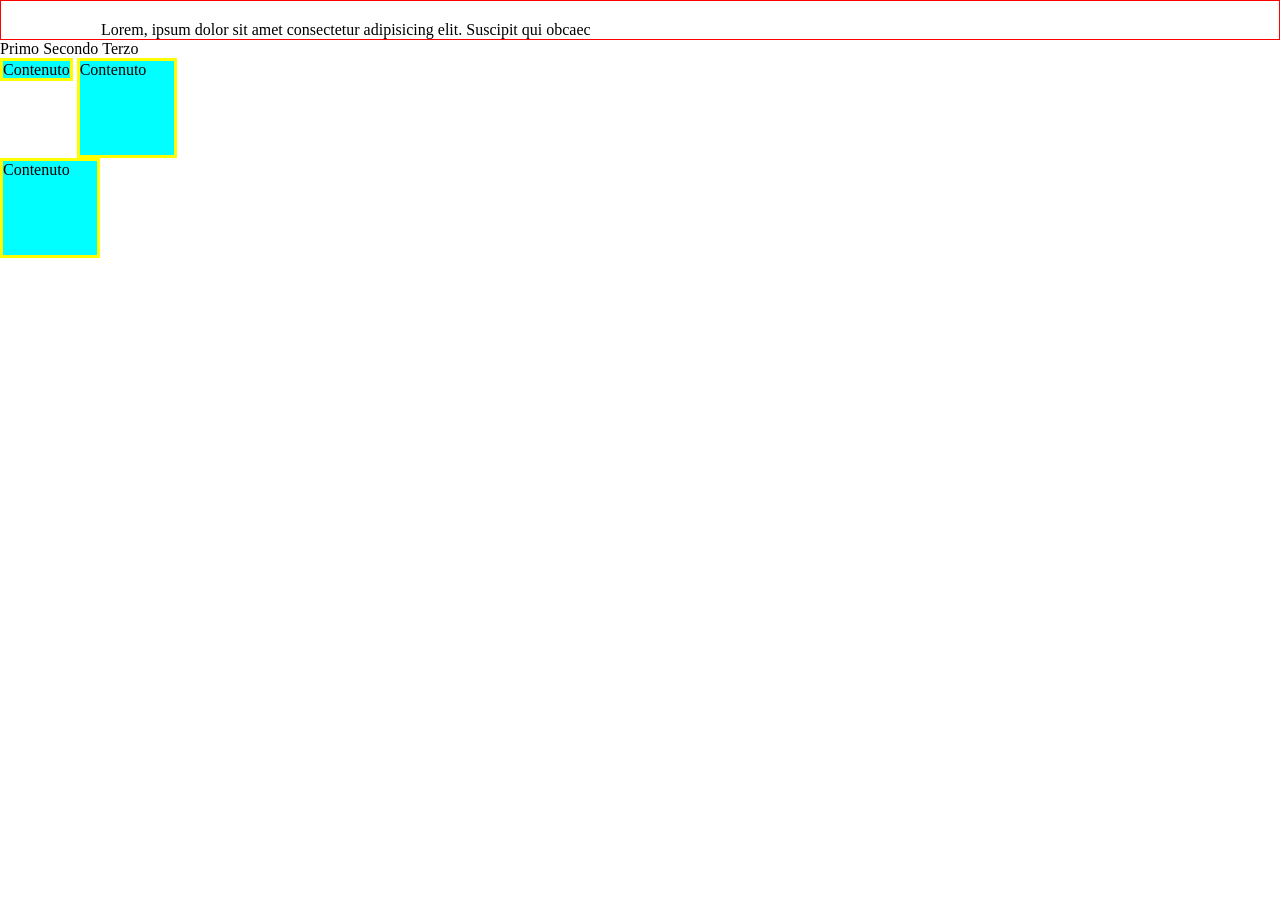
==== Esercizi-Css-Lezione3/index.html @ e305712b "Esercizi Lezione 3 CSS" ====
<!DOCTYPE html>
<html lang="en">
<head>
    <meta charset="UTF-8">
    <meta name="viewport" content="width=device-width, initial-scale=1.0">
    <title>Document</title>
    <link rel="stylesheet" href="style.css">
</head>
<body>
    <div class="EsPadding">
        <p>Lorem, ipsum dolor sit amet consectetur adipisicing elit. Suscipit qui obcaec</p>
    </div>
    <div class="InlineBlock">
        <ul>
            <li>Primo</li>
            <li>Secondo</li>
            <li>Terzo</li>
        </ul>
    </div>
    <div class="inline-Vs-Block">
        <p>
            <span class="uno">Contenuto</span>
            <span class="due">Contenuto</span>
            <span class="tre">Contenuto</span>
        </p>
    </div>
</body>
</html>
---- Esercizi-Css-Lezione3/style.css ----
*{
    margin: 0;
    padding: 0;
    box-sizing: border-box;
}
ul{
    list-style: none;
}

.EsPadding{
    padding-top: 20px;
    padding-left: 100px;
    margin-right: auto;
    margin-left: auto;
    border: 1px solid red;
}

.InlineBlock ul li{
    display: inline-block;
}

.inline-Vs-Block p span{
    border: 3px solid yellow;
    background-color: aqua;
    height: 100px;
    width: 100px;
}

.inline-Vs-Block p .uno{
    display: inline;
}

.inline-Vs-Block p .due{
    display: inline-block;
}

.inline-Vs-Block p .tre{
    display: block;
}
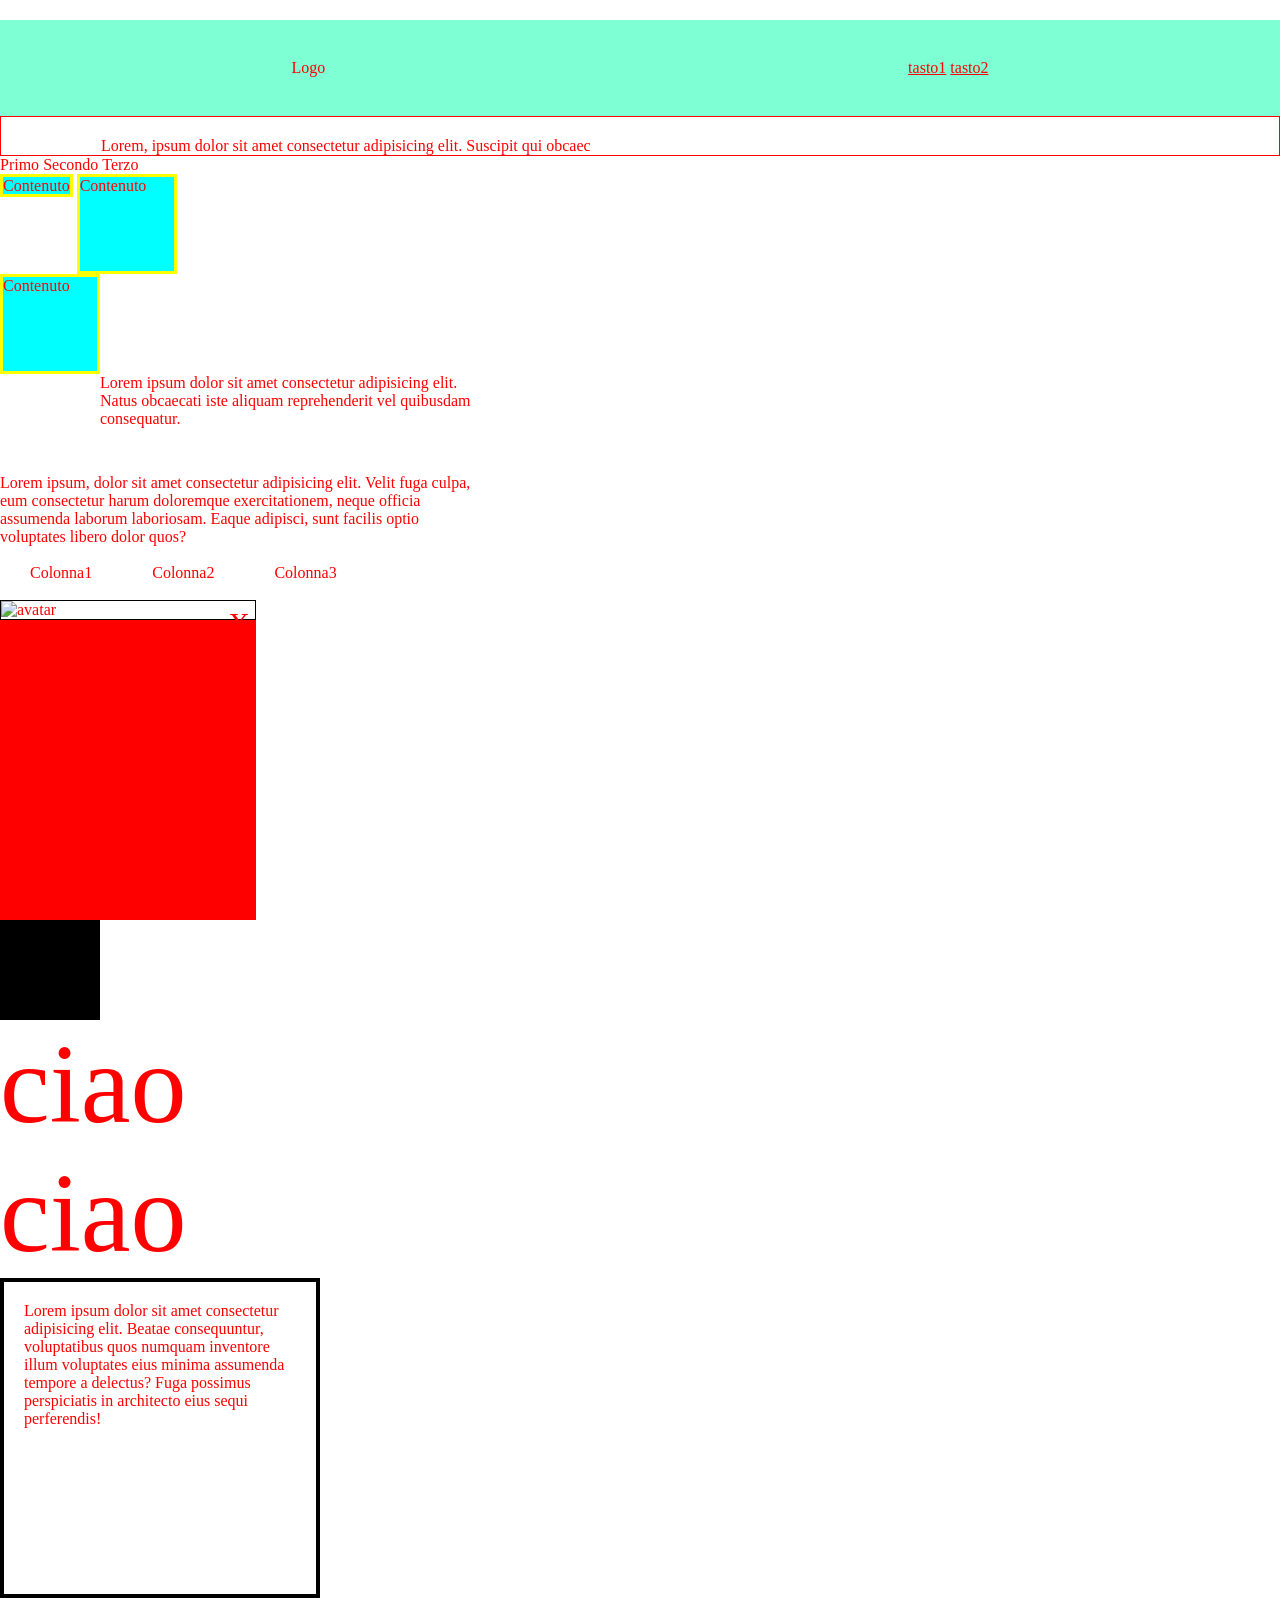
==== commit be54c9c7: "Esercizi Lezione 3 Css" ====
--- a/Esercizi-Css-Lezione3/index.html
+++ b/Esercizi-Css-Lezione3/index.html
@@ -7,6 +7,15 @@
     <link rel="stylesheet" href="style.css">
 </head>
 <body>
+    <nav class="sticky"><!-- sticky and fixed -->
+        <div class="logo">
+            Logo
+        </div>
+        <div class="links">
+            <a href="">tasto1</a>
+            <a href="">tasto2</a>
+        </div>
+    </nav>
     <div class="EsPadding">
         <p>Lorem, ipsum dolor sit amet consectetur adipisicing elit. Suscipit qui obcaec</p>
     </div>
@@ -24,5 +33,51 @@
             <span class="tre">Contenuto</span>
         </p>
     </div>
+    <div class="hideElement">
+        <p>Sono un paragrafo nascosto</p>
+    </div>
+    <div class="float">
+        <div class="logo">
+            <img src="https://startbootstrap.github.io/startbootstrap-freelancer/assets/img/avataaars.svg" alt="">
+        </div>
+        <p>Lorem ipsum dolor sit amet consectetur adipisicing elit. Natus obcaecati iste aliquam reprehenderit vel quibusdam consequatur.</p>
+        <br>
+        <p class="nofloat">Lorem ipsum, dolor sit amet consectetur adipisicing elit. Velit fuga culpa, eum consectetur harum doloremque exercitationem, neque officia assumenda laborum laboriosam. Eaque adipisci, sunt facilis optio voluptates libero dolor quos?</p>
+    </div>
+    <br>
+    <div class="colonne">
+        <p>Colonna1</p>
+        <p>Colonna2</p>
+        <p>Colonna3</p>
+    </div>
+    <!-- <div class="footer">
+        <div class="credit">
+            <p>Credit to andrea</p>
+        </div>
+        <div class="foot-links">
+            <ul>
+                <li>menu</li>
+                <li>contatti</li>
+                <li>shop</li>
+            </ul>
+        </div>
+    </div>
+    <div class="absolute"></div> -->
+    <br>
+    <div class="card">
+        <img src="https://www.w3schools.com/howto/img_avatar.png" alt="avatar" style="width: 100%;">
+        <div class="container">
+            <p>X</p>
+        </div>
+    </div>
+    <div class="fluid"></div>
+    <div class="pixel"></div>
+    <div class="em-vs-rem">
+        <p class="uno">ciao</p>
+        <p class="due">ciao</p>
+    </div>
+    <div class="variabile-spacing">
+        <p>Lorem ipsum dolor sit amet consectetur adipisicing elit. Beatae consequuntur, voluptatibus quos numquam inventore illum voluptates eius minima assumenda tempore a delectus? Fuga possimus perspiciatis in architecto eius sequi perferendis!</p>
+    </div>
 </body>
 </html>
--- a/Esercizi-Css-Lezione3/style.css
+++ b/Esercizi-Css-Lezione3/style.css
@@ -1,4 +1,11 @@
+/* Esercizio Variabili */
+:root{
+    --Global-font-color: red;
+    --spacing-element: 20px; 
+}
+
 *{
+    color: var(--Global-font-color);
     margin: 0;
     padding: 0;
     box-sizing: border-box;
@@ -7,6 +14,11 @@
     list-style: none;
 }
 
+body{
+    height: 1500px;
+}
+
+/* Esercizio Margin e Padding */
 .EsPadding{
     padding-top: 20px;
     padding-left: 100px;
@@ -14,11 +26,11 @@
     margin-left: auto;
     border: 1px solid red;
 }
-
+/* Esercizio Inline Block */
 .InlineBlock ul li{
     display: inline-block;
 }
-
+/* Esercizio Inline vs Inline-Block vs Block */
 .inline-Vs-Block p span{
     border: 3px solid yellow;
     background-color: aqua;
@@ -36,4 +48,106 @@
 
 .inline-Vs-Block p .tre{
     display: block;
+}
+/* Esercizio Nascondi Elemento */
+.hideElement{
+    display: none;
+}
+/* Esercizio Float */
+.float .logo{
+    width: 100px;
+    height: 100px;
+    float: left;
+}
+
+.float p{
+    max-width: 30rem;
+}
+/* Esercizio Float2 */
+.float .nofloat{
+    clear: both;
+}
+/* Esercizio Colonne */
+.colonne{
+    display: flex;
+}
+
+.colonne p{
+    padding: 0 30px;
+}
+/* Esercizio Sticky e Fixed */
+nav{
+    /* position: sticky;
+    top: 0; */
+    /* position: fixed; */
+    width: 100%;
+    height: 6rem;
+    background-color: aquamarine;
+    display: flex;
+    justify-content: space-around;
+    align-items: center;
+    margin-top: 20px;
+}
+/* Esercizio Bottom */
+.footer{
+    padding: 0 40px;
+    width: 100%;
+    background-color: grey;
+    position: absolute;
+    bottom: 0;
+    display: flex;
+    justify-content: space-between;
+    align-items: center;
+}
+/* Esercizio Absolute */
+.absolute{
+    width: 100px;
+    height: 100px;
+    background-color: black;
+    position: absolute;
+    bottom: 0;
+    right: 0;
+}
+/* Esercizio Card Div */
+.card{
+    width: 20%;
+    border: 1px solid black;
+    position: relative;
+}
+
+.container{
+    padding-top: 5px;
+    padding-right: 5px;
+    z-index: 1;
+    position: absolute;
+    top: 0%;
+    right: 0;
+    font-size: 30px;
+}
+/* Esercizio Fluid */
+.fluid{
+    width: 20%;
+    height: 20%;
+    background-color: red;
+}
+/* Esercizio Pixel */
+.pixel{
+    width: 100px;
+    height: 100px;
+    background-color: black;
+}
+/* Esercizio Em Vs Rem */
+.em-vs-rem .uno{
+    font-size: 7rem;
+}
+
+.em-vs-rem .due{
+    font-size: 7em;
+}
+
+.variabile-spacing{
+    width: 20rem;
+    height: 20rem;
+    border: 4px solid black;
+    padding: var(--spacing-element);
 }
